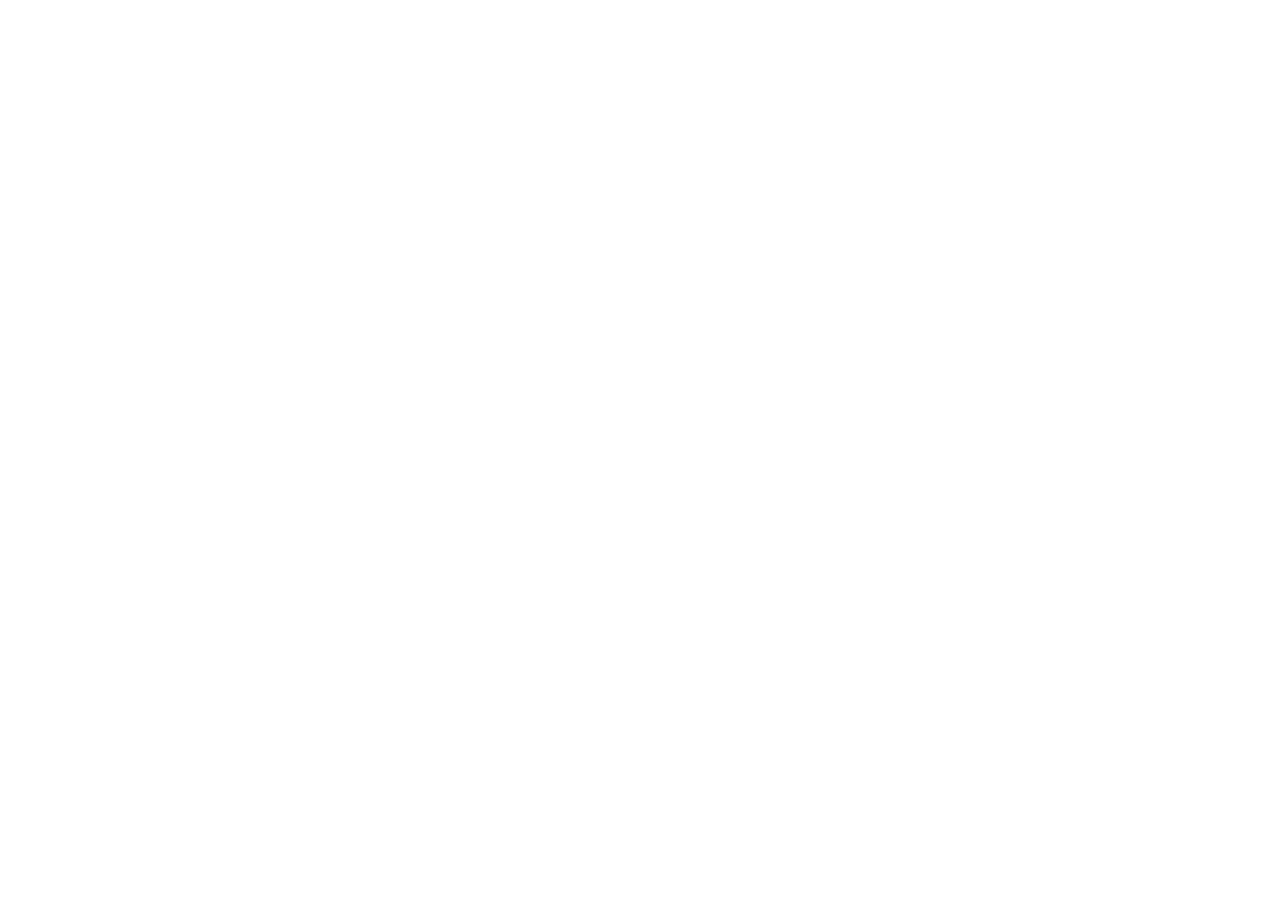
==== academy.html @ ff431dd2 "Created initial files" ====
<!DOCTYPE html>
<html lang="en">
<head>
    <meta charset="UTF-8">
    <meta name="viewport" content="width=device-width, initial-scale=1.0">
    <title>Academic journey<title>
    <link rel="stylesheet" href="academy.css">
</head>
<body>
    
</body>
</html>
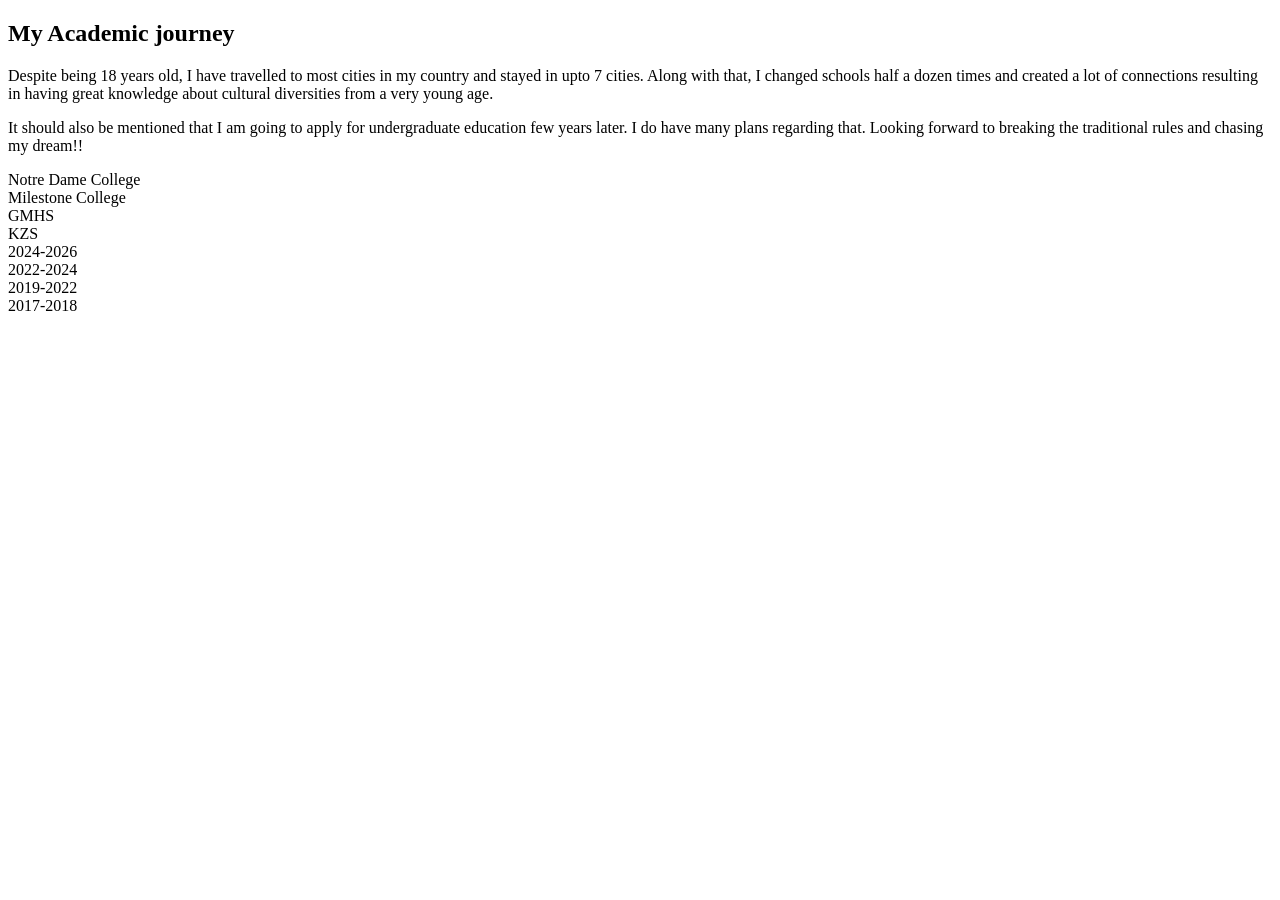
==== commit 26c95ca9: "Update academy.html" ====
--- a/academy.html
+++ b/academy.html
@@ -3,10 +3,51 @@
 <head>
     <meta charset="UTF-8">
     <meta name="viewport" content="width=device-width, initial-scale=1.0">
-    <title>Academic journey<title>
+    <title>Academic journey</title>
     <link rel="stylesheet" href="academy.css">
+    <link rel="preconnect" href="https://fonts.googleapis.com">
+    <link rel="preconnect" href="https://fonts.gstatic.com" crossorigin>
+    <link href="https://fonts.googleapis.com/css2?family=IBM+Plex+Mono:ital,wght@0,100;0,200;0,300;0,400;0,500;0,600;0,700;1,100;1,200;1,300;1,400;1,500;1,600;1,700&family=Inter:ital,opsz,wght@0,14..32,100..900;1,14..32,100..900&family=Sigmar&family=Sue+Ellen+Francisco&family=Work+Sans:ital,wght@0,100..900;1,100..900&display=swap" rel="stylesheet">
 </head>
 <body>
+    <h2>My Academic journey</h2>
+    <p>Despite being 18 years old, I have travelled to most cities in my country and stayed in upto 7 cities. Along with that, I changed schools half a dozen times and created a lot of connections resulting in having great knowledge about cultural diversities from a very young age.</p>
+    <p>It should also be mentioned that I am going to apply for undergraduate education few years later. I do have many plans regarding that. Looking forward to breaking the traditional rules and chasing my dream!!</p>
+    <div class="timeline-container">
+        <!-- Institutions Row -->
+        <div class="institutions-row">
+            <div class="institution-item">
+                <span class="institution-pill">Notre Dame College</span>
+            </div>
+            <div class="institution-item">
+                <span class="institution-pill">Milestone College</span>
+            </div>
+            <div class="institution-item">
+                <span class="institution-pill">GMHS</span>
+            </div>
+            <div class="institution-item">
+                <span class="institution-pill">KZS</span>
+            </div>
+        </div>
     
+        <!-- Connecting Line -->
+        <div class="timeline-connector"></div>
+    
+        <!-- Years Row -->
+        <div class="years-row">
+            <div class="year-item">
+                <span class="year-pill">2024-2026</span>
+            </div>
+            <div class="year-item">
+                <span class="year-pill">2022-2024</span>
+            </div>
+            <div class="year-item">
+                <span class="year-pill">2019-2022</span>
+            </div>
+            <div class="year-item">
+                <span class="year-pill">2017-2018</span>
+            </div>
+        </div>
+    </div>
 </body>
-</html>+</html>
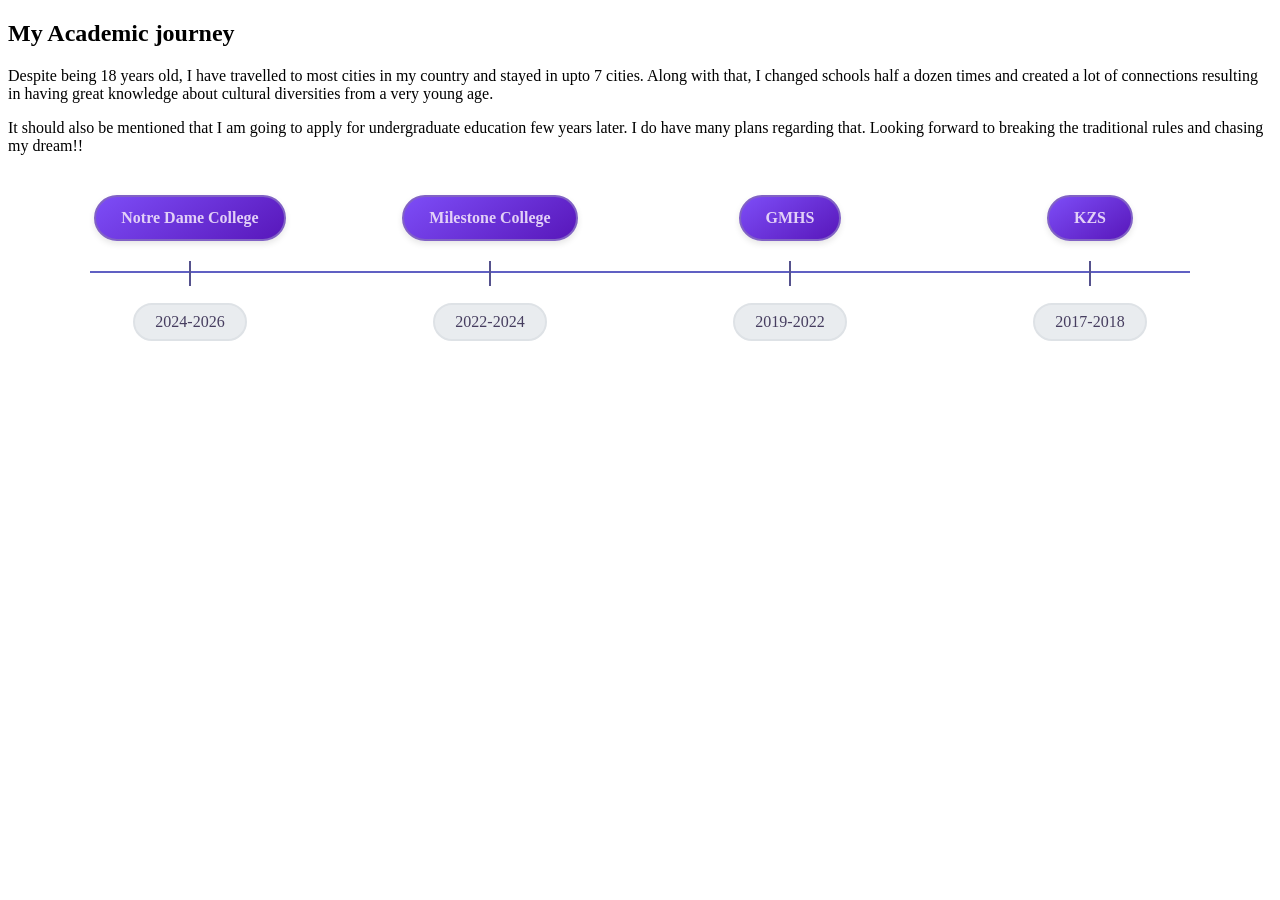
==== commit 23c38cb1: "Final update tuesday" ====
--- a/academy.html
+++ b/academy.html
@@ -14,7 +14,7 @@
     <p>Despite being 18 years old, I have travelled to most cities in my country and stayed in upto 7 cities. Along with that, I changed schools half a dozen times and created a lot of connections resulting in having great knowledge about cultural diversities from a very young age.</p>
     <p>It should also be mentioned that I am going to apply for undergraduate education few years later. I do have many plans regarding that. Looking forward to breaking the traditional rules and chasing my dream!!</p>
     <div class="timeline-container">
-        <!-- Institutions Row -->
+        
         <div class="institutions-row">
             <div class="institution-item">
                 <span class="institution-pill">Notre Dame College</span>
@@ -33,7 +33,7 @@
         <!-- Connecting Line -->
         <div class="timeline-connector"></div>
     
-        <!-- Years Row -->
+      
         <div class="years-row">
             <div class="year-item">
                 <span class="year-pill">2024-2026</span>
--- a/academy.css
+++ b/academy.css
@@ -0,0 +1,91 @@
+body{
+    font-family: "Inter", serif;
+}
+
+.timeline-container {
+    max-width: 1200px;
+    margin: 20px auto;
+    padding: 10px;
+}
+
+.institutions-row, .years-row {
+    display: flex;
+    justify-content: space-between;
+    position: relative;
+}
+
+.institution-item, .year-item {
+    position: relative;
+    flex: 1;
+    text-align: center;
+}
+
+.institution-pill {
+    display: inline-block;
+    padding: 12px 25px;
+    margin: 10px;
+    border-radius: 30px;
+    background: linear-gradient(145deg, #7d4df7, #5817ba);
+    color: rgb(226, 208, 247);
+    font-weight: 600;
+    border: 2px solid #8162c5;
+    box-shadow: 0 3px 6px rgba(0, 0, 0, 0.1);
+    transition: transform 0.3s ease;
+}
+
+.year-pill {
+    display: inline-block;
+    padding: 8px 20px;
+    margin: 10px;
+    border-radius: 20px;
+    background: #e9ecef;
+    color: #463d5f;
+    font-weight: 500;
+    border: 2px solid #dee2e6;
+    transition: transform 0.3s ease;
+}
+
+.timeline-connector {
+    height: 2px;
+    background: #6060c3;
+    margin: 20px 50px;
+    position: relative;
+    z-index: -1;
+}
+
+.institution-item::after {
+    content: '';
+    position: absolute;
+    width: 2px;
+    height: 25px;
+    background: #55528d;
+    bottom: -35px;
+    left: 50%;
+    transform: translateX(-50%);
+}
+
+.institution-pill:hover, .year-pill:hover {
+    transform: translateY(-3px);
+    box-shadow: 0 5px 15px rgba(0, 0, 0, 0.2);
+}
+
+/* Responsive Design */
+@media (max-width: 768px) {
+    .institutions-row, .years-row {
+        flex-direction: column;
+        align-items: center;
+    }
+    
+    .institution-item, .year-item {
+        width: 100%;
+        margin: 15px 0;
+    }
+    
+    .timeline-connector {
+        display: none;
+    }
+    
+    .institution-item::after {
+        display: none;
+    }
+}
